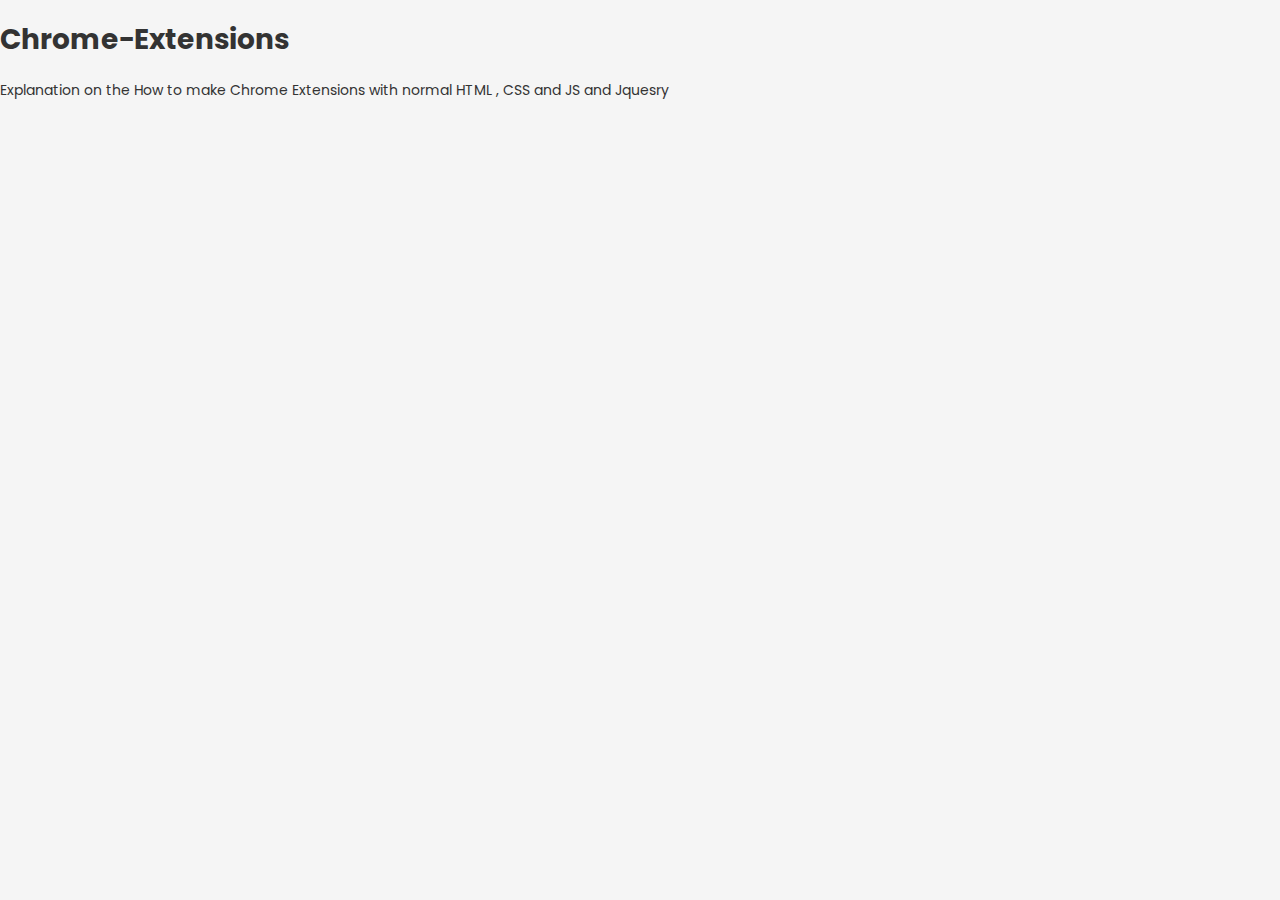
==== index.html @ a38f6e49 "initial set up" ====
<!DOCTYPE html>
<html lang="en">
<head>
    <meta charset="UTF-8">
    <meta name="viewport" content="width=device-width, initial-scale=1.0">
    <meta http-equiv="X-UA-Compatible" content="ie=edge">
    <script src="bootstrap/bootstrap.bundle.min.js"></script>
    <script src="bootstrap/jquery-3.2.1.min.js"></script>
    <link rel="shortcut icon" href="https://files.oaiusercontent.com/file-wjgffFbgQGv53vy8mwzxD4or?se=2024-09-04T10%3A41%3A50Z&sp=r&sv=2024-08-04&sr=b&rscc=max-age%3D604800%2C%20immutable%2C%20private&rscd=attachment%3B%20filename%3D6872cf2e-a46c-4cec-abbf-fd5e5973e6d3.webp&sig=ZXtSkFNldXSl1pxqto/OIbslaE5ZPuVl5NLh/N/WDtY%3D" type="image/x-icon">
    <link href="https://fonts.googleapis.com/css2?family=Poppins:ital,wght@0,100;0,200;0,300;0,400;0,500;0,600;0,700;0,800;0,900;1,100;1,200;1,300;1,400;1,500;1,600;1,700;1,800;1,900&display=swap" rel="stylesheet">
    <link rel="stylesheet" href="index.css">
    <script src="index.js"></script>
    <title>Chrome Extensions</title>
</head>
<body>
    <div>
        <h1>Chrome-Extensions</h1>
        <p>Explanation on the How to make  Chrome Extensions with normal HTML , CSS and JS and Jquesry</p>
    </div>
</body>
</html>
---- index.css ----
body{
    margin: 0;
    padding: 0;
    background-color: #f5f5f5;
    font-family: 'Poppins', sans-serif;
    font-size: 14px;
    color: #333;
}
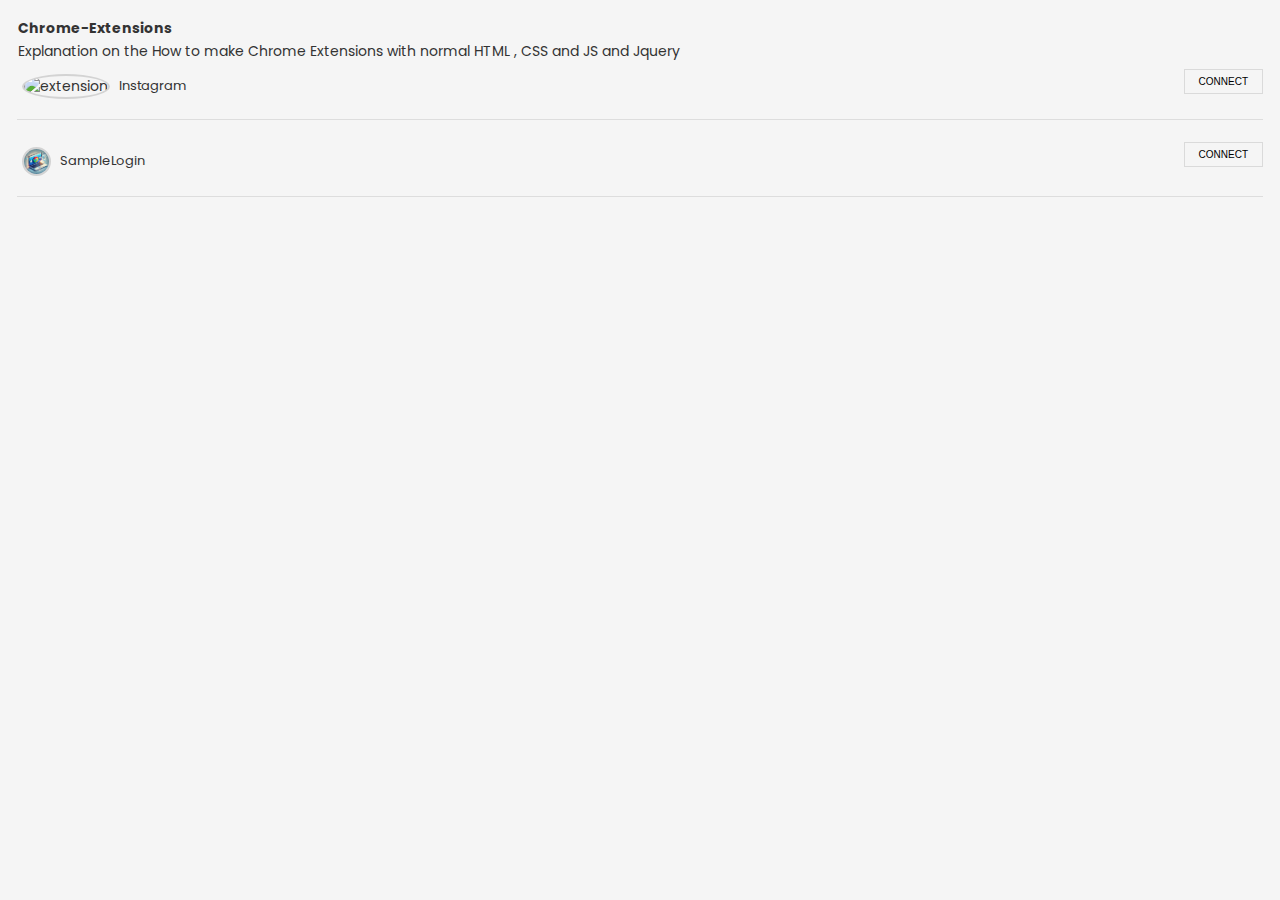
==== commit bba4cc10: "completed code for extension" ====
--- a/index.html
+++ b/index.html
@@ -1,21 +1,36 @@
 <!DOCTYPE html>
 <html lang="en">
+
 <head>
     <meta charset="UTF-8">
     <meta name="viewport" content="width=device-width, initial-scale=1.0">
     <meta http-equiv="X-UA-Compatible" content="ie=edge">
     <script src="bootstrap/bootstrap.bundle.min.js"></script>
     <script src="bootstrap/jquery-3.2.1.min.js"></script>
-    <link rel="shortcut icon" href="https://files.oaiusercontent.com/file-wjgffFbgQGv53vy8mwzxD4or?se=2024-09-04T10%3A41%3A50Z&sp=r&sv=2024-08-04&sr=b&rscc=max-age%3D604800%2C%20immutable%2C%20private&rscd=attachment%3B%20filename%3D6872cf2e-a46c-4cec-abbf-fd5e5973e6d3.webp&sig=ZXtSkFNldXSl1pxqto/OIbslaE5ZPuVl5NLh/N/WDtY%3D" type="image/x-icon">
-    <link href="https://fonts.googleapis.com/css2?family=Poppins:ital,wght@0,100;0,200;0,300;0,400;0,500;0,600;0,700;0,800;0,900;1,100;1,200;1,300;1,400;1,500;1,600;1,700;1,800;1,900&display=swap" rel="stylesheet">
+    <link rel="shortcut icon" href="assets/extension.png" type="image/x-icon">
+    <link
+        href="https://fonts.googleapis.com/css2?family=Poppins:ital,wght@0,100;0,200;0,300;0,400;0,500;0,600;0,700;0,800;0,900;1,100;1,200;1,300;1,400;1,500;1,600;1,700;1,800;1,900&display=swap"
+        rel="stylesheet">
     <link rel="stylesheet" href="index.css">
     <script src="index.js"></script>
+    <script src="poplogin.js" defer></script>
     <title>Chrome Extensions</title>
 </head>
+
 <body>
-    <div>
-        <h1>Chrome-Extensions</h1>
-        <p>Explanation on the How to make  Chrome Extensions with normal HTML , CSS and JS and Jquesry</p>
+    <div class="main-body-contatiner">
+        <h4>Chrome-Extensions</h4>
+        <p>Explanation on the How to make Chrome Extensions with normal HTML , CSS and JS and Jquery</p>
+        <em>
+            <img src="https://img.freepik.com/free-vector/instagram-vector-social-media-icon-7-june-2021-bangkok-thailand_53876-136728.jpg?w=826&t=st=1725960643~exp=1725961243~hmac=8d1e8a34f0a2c285bd9c6dfea036eaf159ecabcf479b5ecd9ab29321ba10e6c1"
+                alt="extension"> <label>Instagram</label> <input type="submit" id="btnInsta" title="Connect"
+                value="Connect" />
+        </em>
+        <em>
+            <img src="assets/extension.png" alt="image">
+            <label>SampleLogin</label> <input type="submit" id="loginBtn" title="Connect" value="Connect" />
+        </em>
     </div>
 </body>
+
 </html>--- a/index.css
+++ b/index.css
@@ -1,8 +1,70 @@
-body{
+body {
     margin: 0;
-    padding: 0;
+    padding: 1rem;
     background-color: #f5f5f5;
     font-family: 'Poppins', sans-serif;
     font-size: 14px;
     color: #333;
+    min-width: 120px;
+    border: 1px solid transparent;
+    border-radius: 0.4rem;
+}
+
+.main-body-contatiner h4,
+.main-body-contatiner p {
+    margin: 0;
+    border: 1px solid transparent;
+    border-radius: 0.4rem;
+}
+
+img {
+    margin: 5px;
+    border: 2px solid #d3d3d3;
+    vertical-align: middle;
+    width: 25px;
+    height: 25px;
+    border-radius: 50%;
+}
+
+span {
+    border: 1px solid #ddd;
+    display: block;
+    padding: 15px;
+    background: #f3f3f3;
+    width: 400px;
+}
+
+b {
+    background: #27ACD0;
+    color: #fff;
+    padding: 8px;
+    margin-bottom: 10px;
+    display: block;
+}
+
+.main-body-contatiner em {
+    display: block;
+    border-bottom: 1px solid #ddd;
+    padding-bottom: 15px;
+    margin-bottom: 15px;
+    font-style: normal;
+    padding-top: 0.4rem;
+}
+
+em input {
+    float: right;
+    text-transform: uppercase;
+    border: 1px solid #dadada;
+    background: none;
+    padding: 6px 14px;
+    font-size: 10px;
+}
+
+em input:hover {
+    background: #2f2f2f;
+    color: #fff;
+}
+
+label {
+    font-size: 13px;
 }